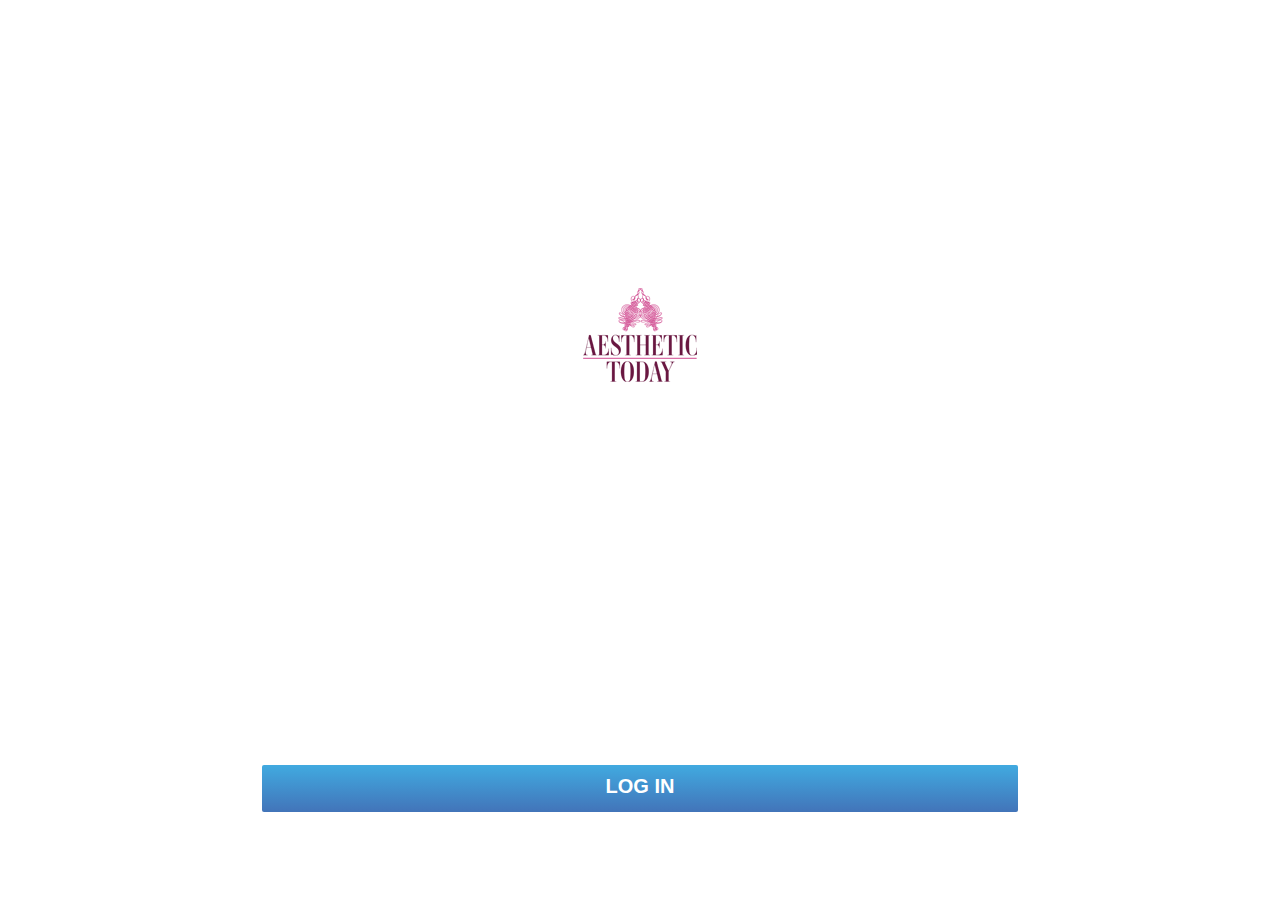
==== www/index.html @ a41bffbe "Initial commit of phone gap merchant iOS" ====
<!DOCTYPE html>
<html>
  <head>
    <meta charset="utf-8">
    <meta name="viewport" content="initial-scale=1, maximum-scale=1, user-scalable=no, width=device-width">
    <meta http-equiv="Content-Security-Policy" content="default-src *; script-src &apos;self&apos; &apos;unsafe-inline&apos; &apos;unsafe-eval&apos; *; style-src  &apos;self&apos; &apos;unsafe-inline&apos; *">
    <title>Aesthetic Today Merchant Application</title>

    <link href="css/ionic.app.css" rel="stylesheet">
    <link href="lib/ionic-contrib-tinder-cards/ionic.tdcards.css" rel="stylesheet">
    <script src="lib/ionic/js/ionic.bundle.js"></script>
    <script src="lib/angular-resource/angular-resource.min.js"></script>
    <script src="lib/underscore/underscore-min.js"></script>
    <script src="lib/ngmap/build/scripts/ng-map.min.js"></script>
    <script src="lib/ngCordova/dist/ng-cordova.min.js"></script>
    <script src="lib/moment/min/moment.min.js"></script>
    <script src="lib/angular-moment/angular-moment.min.js"></script>
    <script src="lib/angular-slugify/dist/angular-slugify.min.js"></script>
    <script src="lib/collide/collide.js"></script>
    <script src="lib/ionic-contrib-tinder-cards/ionic.tdcards.js"></script>
    <script src="lib/ngCordova/dist/ng-cordova.min.js"></script>
    <script src="cordova.js"></script>

    <script src="js/app.js"></script>
    <script src="js/controllers.js"></script>
    <script src="js/directives.js"></script>
  </head>
  <body ng-app="AesthetiTodayMerchant">
    <ion-nav-view></ion-nav-view>
  </body>
</html>
---- www/lib/ionic-contrib-tinder-cards/ionic.tdcards.css ----
td-cards {
  display: block;
}
td-card {
  display: block;
}
td-card img {
  max-width: 100%;
  max-height: 100%;
}
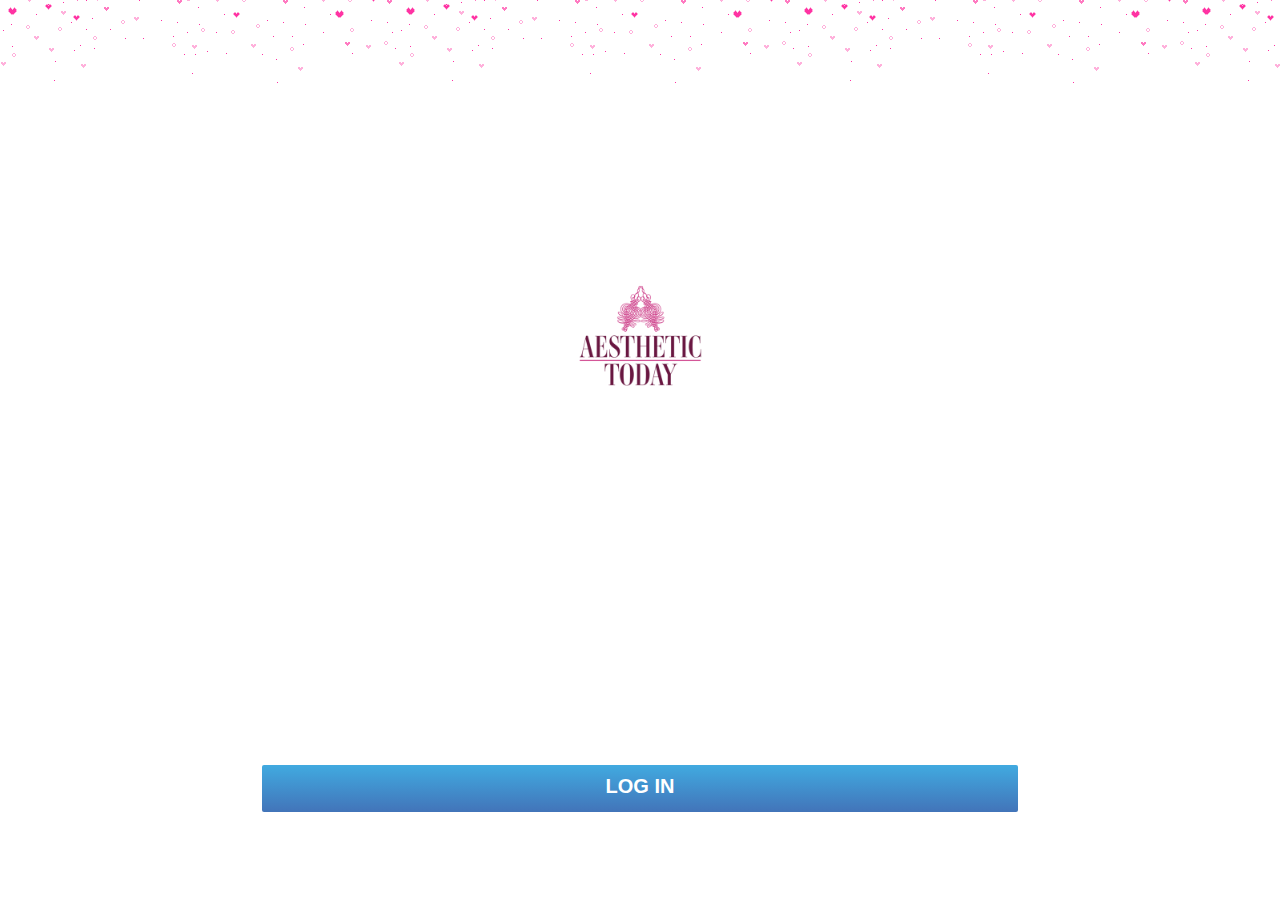
==== commit 452dd5aa: "inddex upfaed" ====
--- a/www/index.html
+++ b/www/index.html
@@ -7,17 +7,14 @@
     <title>Aesthetic Today Merchant Application</title>
 
     <link href="css/ionic.app.css" rel="stylesheet">
-    <link href="lib/ionic-contrib-tinder-cards/ionic.tdcards.css" rel="stylesheet">
     <script src="lib/ionic/js/ionic.bundle.js"></script>
     <script src="lib/angular-resource/angular-resource.min.js"></script>
     <script src="lib/underscore/underscore-min.js"></script>
-    <script src="lib/ngmap/build/scripts/ng-map.min.js"></script>
     <script src="lib/ngCordova/dist/ng-cordova.min.js"></script>
     <script src="lib/moment/min/moment.min.js"></script>
     <script src="lib/angular-moment/angular-moment.min.js"></script>
     <script src="lib/angular-slugify/dist/angular-slugify.min.js"></script>
     <script src="lib/collide/collide.js"></script>
-    <script src="lib/ionic-contrib-tinder-cards/ionic.tdcards.js"></script>
     <script src="lib/ngCordova/dist/ng-cordova.min.js"></script>
     <script src="cordova.js"></script>
 
